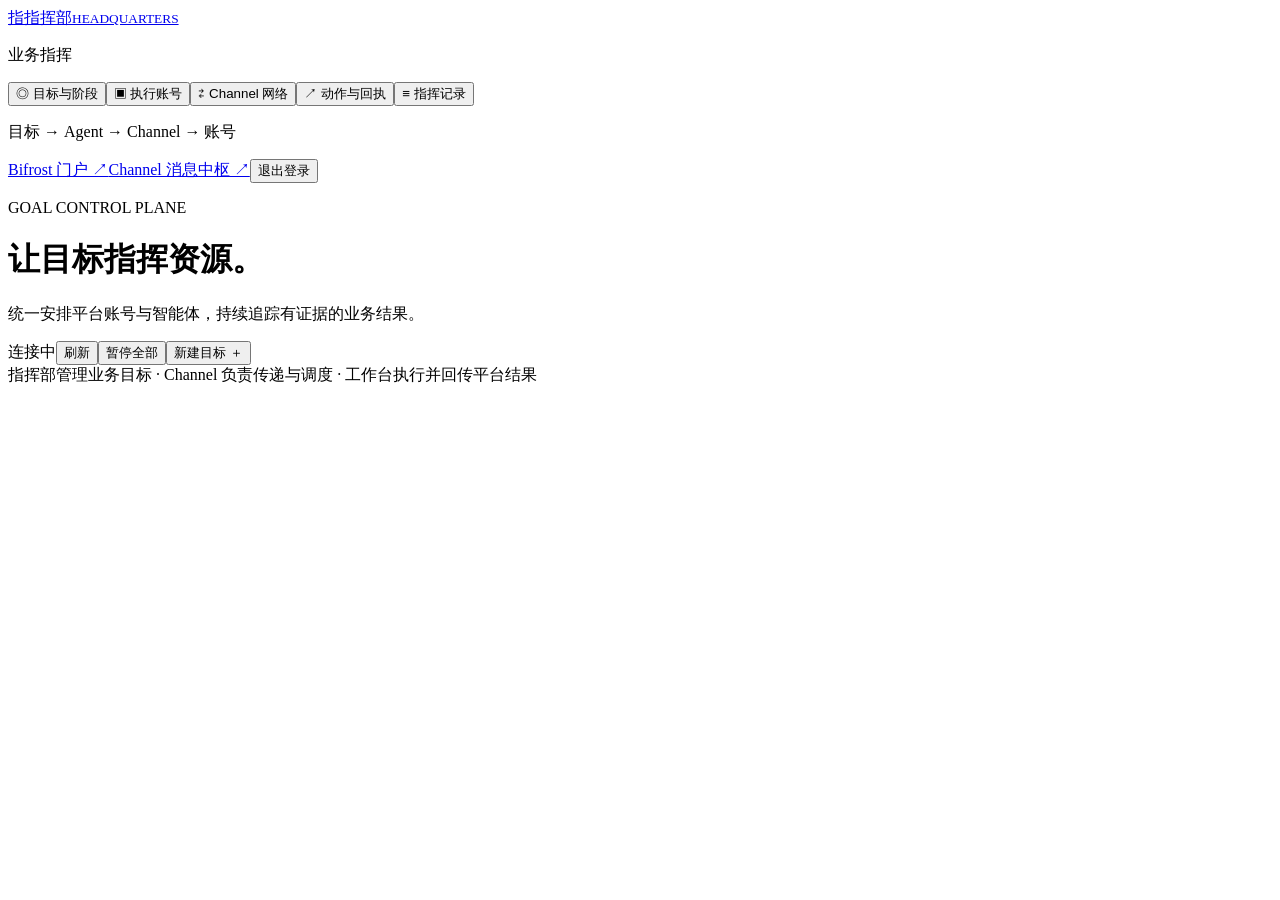
==== headquarters/static/index.html @ 15b2bb89 "chore: publish independent workspace with noncommercial license and documentation" ====
<!doctype html><html lang="zh-CN"><head><meta charset="utf-8"><meta name="viewport" content="width=device-width, initial-scale=1"><title>指挥部 · 目标控制台</title><link rel="stylesheet" href="/static/style.css"></head><body><aside class="sidebar"><a class="brand" href="/"><span class="brand-icon">指</span><span>指挥部<small>HEADQUARTERS</small></span></a><p class="nav-caption">业务指挥</p><nav><button class="selected" data-tab="missions">◎ <span>目标与阶段</span></button><button data-tab="accounts">▣ <span>执行账号</span></button><button data-tab="channels">⇄ <span>Channel 网络</span></button><button data-tab="actions">↗ <span>动作与回执</span></button><button data-tab="audit">≡ <span>指挥记录</span></button></nav><div class="sidebar-bottom"><p>目标 → Agent → Channel → 账号</p><a href="https://d.58nft.net/">Bifrost 门户 ↗</a><a href="https://d.58nft.net:9456/">Channel 消息中枢 ↗</a><button id="logout">退出登录</button></div></aside><main><header><div><p class="eyebrow">GOAL CONTROL PLANE</p><h1 id="page-title">让目标指挥资源。</h1><p class="muted" id="page-description">统一安排平台账号与智能体，持续追踪有证据的业务结果。</p></div><div class="toolbar"><span id="sync-state" class="muted">连接中</span><button id="refresh">刷新</button><button id="pause-all" class="danger">暂停全部</button><button class="primary" id="create-mission">新建目标 ＋</button></div></header><div id="notice" role="status" hidden></div><section id="metrics" class="metrics"></section><section id="content"></section><footer>指挥部管理业务目标 · Channel 负责传递与调度 · 工作台执行并回传平台结果</footer></main><dialog id="modal"><div class="dialog-title"><h2 id="modal-title"></h2><button id="close-modal" aria-label="关闭">×</button></div><div id="modal-body"></div></dialog><script type="module" src="/static/app.js"></script></body></html>
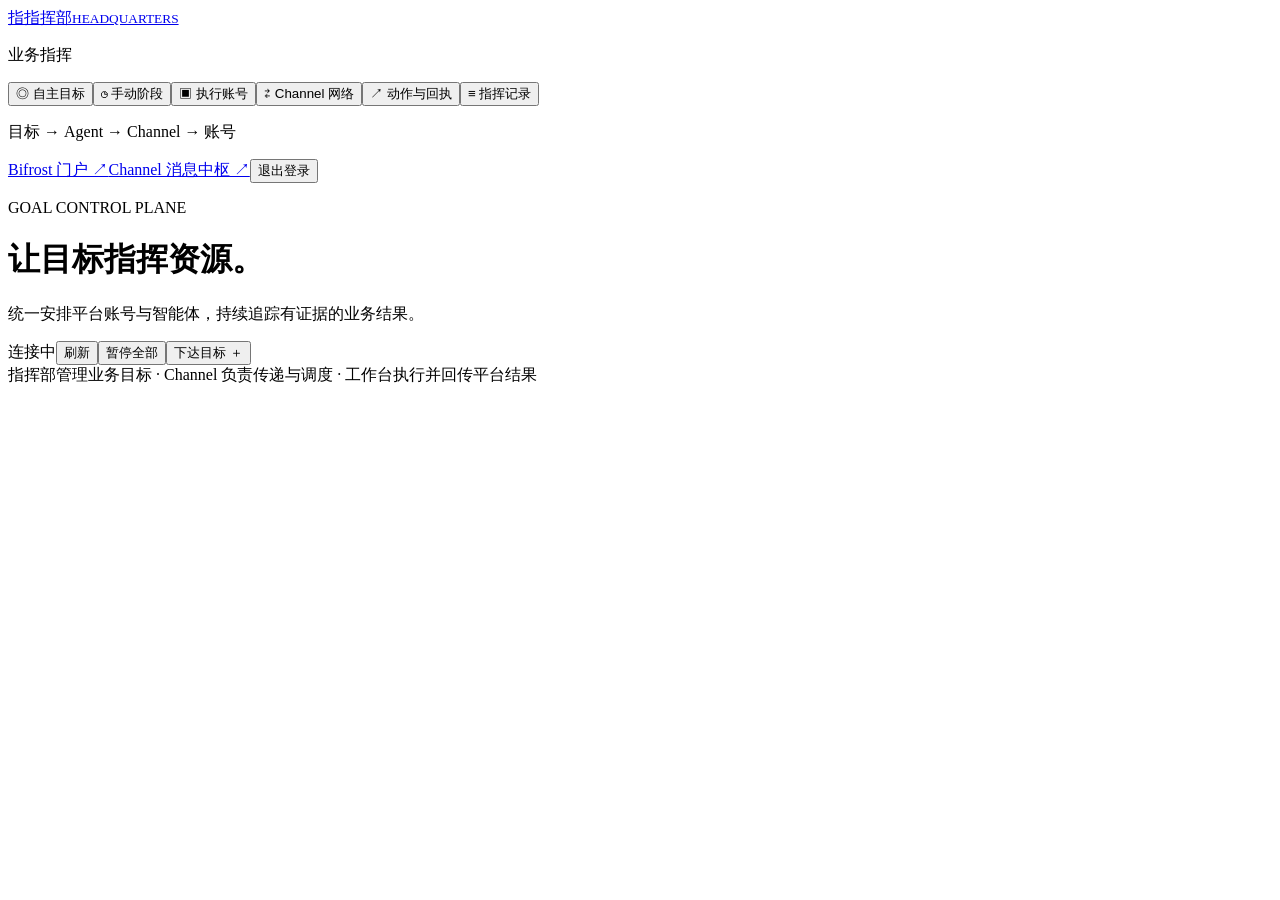
==== commit d54682c4: "chore: sync headquarters deployed source snapshot (2026-10-28)" ====
--- a/headquarters/static/index.html
+++ b/headquarters/static/index.html
@@ -1 +1 @@
-<!doctype html><html lang="zh-CN"><head><meta charset="utf-8"><meta name="viewport" content="width=device-width, initial-scale=1"><title>指挥部 · 目标控制台</title><link rel="stylesheet" href="/static/style.css"></head><body><aside class="sidebar"><a class="brand" href="/"><span class="brand-icon">指</span><span>指挥部<small>HEADQUARTERS</small></span></a><p class="nav-caption">业务指挥</p><nav><button class="selected" data-tab="missions">◎ <span>目标与阶段</span></button><button data-tab="accounts">▣ <span>执行账号</span></button><button data-tab="channels">⇄ <span>Channel 网络</span></button><button data-tab="actions">↗ <span>动作与回执</span></button><button data-tab="audit">≡ <span>指挥记录</span></button></nav><div class="sidebar-bottom"><p>目标 → Agent → Channel → 账号</p><a href="https://d.58nft.net/">Bifrost 门户 ↗</a><a href="https://d.58nft.net:9456/">Channel 消息中枢 ↗</a><button id="logout">退出登录</button></div></aside><main><header><div><p class="eyebrow">GOAL CONTROL PLANE</p><h1 id="page-title">让目标指挥资源。</h1><p class="muted" id="page-description">统一安排平台账号与智能体，持续追踪有证据的业务结果。</p></div><div class="toolbar"><span id="sync-state" class="muted">连接中</span><button id="refresh">刷新</button><button id="pause-all" class="danger">暂停全部</button><button class="primary" id="create-mission">新建目标 ＋</button></div></header><div id="notice" role="status" hidden></div><section id="metrics" class="metrics"></section><section id="content"></section><footer>指挥部管理业务目标 · Channel 负责传递与调度 · 工作台执行并回传平台结果</footer></main><dialog id="modal"><div class="dialog-title"><h2 id="modal-title"></h2><button id="close-modal" aria-label="关闭">×</button></div><div id="modal-body"></div></dialog><script type="module" src="/static/app.js"></script></body></html>
+<!doctype html><html lang="zh-CN"><head><script src="static/theme.js"></script><meta charset="utf-8"><meta name="viewport" content="width=device-width, initial-scale=1"><title>指挥部 · 目标控制台</title><link rel="stylesheet" href="/static/style.css"><link rel="stylesheet" href="static/theme.css"></head><body><aside class="sidebar"><a class="brand" href="/"><span class="brand-icon">指</span><span>指挥部<small>HEADQUARTERS</small></span></a><p class="nav-caption">业务指挥</p><nav><button class="selected" data-tab="autonomy">◎ <span>自主目标</span></button><button data-tab="missions">◷ <span>手动阶段</span></button><button data-tab="accounts">▣ <span>执行账号</span></button><button data-tab="channels">⇄ <span>Channel 网络</span></button><button data-tab="actions">↗ <span>动作与回执</span></button><button data-tab="audit">≡ <span>指挥记录</span></button></nav><div class="sidebar-bottom"><p>目标 → Agent → Channel → 账号</p><a href="https://d.58nft.net/">Bifrost 门户 ↗</a><a href="https://d.58nft.net:9456/">Channel 消息中枢 ↗</a><button id="logout">退出登录</button></div></aside><main><header><div><p class="eyebrow">GOAL CONTROL PLANE</p><h1 id="page-title">让目标指挥资源。</h1><p class="muted" id="page-description">统一安排平台账号与智能体，持续追踪有证据的业务结果。</p></div><div class="toolbar"><span id="sync-state" class="muted">连接中</span><button id="refresh">刷新</button><button id="pause-all" class="danger">暂停全部</button><button class="primary" id="create-mission">下达目标 ＋</button></div></header><div id="notice" role="status" hidden></div><section id="metrics" class="metrics"></section><section id="content"></section><footer>指挥部管理业务目标 · Channel 负责传递与调度 · 工作台执行并回传平台结果</footer></main><dialog id="modal"><div class="dialog-title"><h2 id="modal-title"></h2><button id="close-modal" aria-label="关闭">×</button></div><div id="modal-body"></div></dialog><script type="module" src="/static/app.js"></script></body></html>
